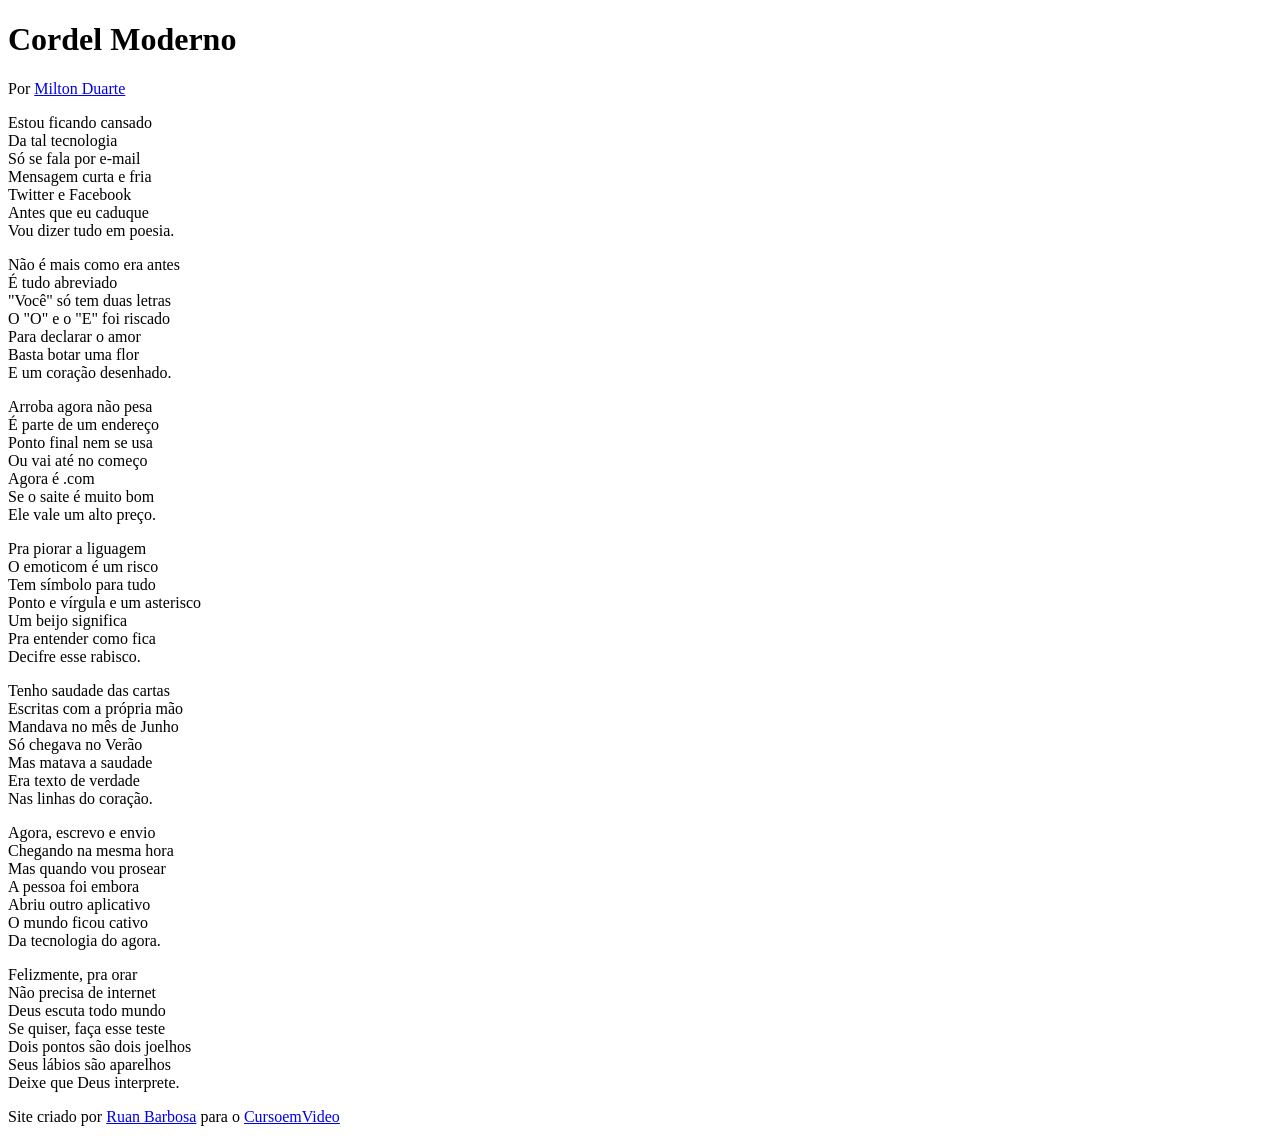
==== index.html @ 87140f3d "atualizando o index" ====
<!DOCTYPE html>
<html lang="pt-br">
<head>
    <meta charset="UTF-8">
    <meta name="viewport" content="width=device-width, initial-scale=1.0">
    <title>Corder Moderno</title>
    <link rel="stylesheet" href="/desafios/Desafio 12/styles/styles.css">
</head>
<body>
    <header>
        <h1>Cordel Moderno</h1>
        <p>Por <a href="https://www.recantodasletras.com.br/poesias/3186743">Milton Duarte</a></p>
    </header>

    <section class="normal">
        <p>
            Estou ficando cansado <br>
            Da tal tecnologia <br>
            Só se fala por e-mail <br>
            Mensagem curta e fria <br>
            Twitter e Facebook <br>
            Antes que eu caduque <br>
            Vou dizer tudo em poesia.
        </p>
    </section>

    

    <section class="imagem" id="img01">
        <p>
            Não é mais como era antes <br>
            É tudo abreviado <br>
            "Você" só tem duas letras <br>
            O "O" e o "E" foi riscado <br>
            Para declarar o amor <br>
            Basta botar uma flor <br>
            E um coração desenhado.
        </p>
    </section>

    

    <section class="normal">
        <p>
            Arroba agora não pesa <br>
            É parte de um endereço <br>
            Ponto final nem se usa <br>
            Ou vai até no começo <br>
            Agora é .com <br>
            Se o saite é muito bom <br>
            Ele vale um alto preço. <br>
        </p>

        <p>
            Pra piorar a liguagem <br>
            O emoticom é um risco <br>
            Tem símbolo para tudo <br>
            Ponto e vírgula e um asterisco <br>
            Um beijo significa <br>
            Pra entender como fica <br>
            Decifre esse rabisco.
        </p>
    </section>



    <section class="imagem" id="img02">
        <p>
            Tenho saudade das cartas <br>
            Escritas com a própria mão <br>
            Mandava no mês de Junho <br>
            Só chegava no Verão <br>
            Mas matava a saudade <br>
            Era texto de verdade <br>
            Nas linhas do coração.
        </p>
    </section>



    <section class="normal">
        <p>
            Agora, escrevo e envio <br>
            Chegando na mesma hora <br>
            Mas quando vou prosear <br>
            A pessoa foi embora <br>
            Abriu outro aplicativo <br>
            O mundo ficou cativo <br>
            Da tecnologia do agora. <br>
        </p>

        <p>
            Felizmente, pra orar <br>
            Não precisa de internet <br>
            Deus escuta todo mundo <br>
            Se quiser, faça esse teste <br>
            Dois pontos são dois joelhos <br>
            Seus lábios são aparelhos <br>
            Deixe que Deus interprete.
        </p>
    </section>

    <footer><p>Site criado por <a href="https://github.com/RuanBSA" target="_blank">Ruan Barbosa</a> para o <a href="https://www.cursoemvideo.com/cursos/" target="_blank">CursoemVideo</a></p></footer>
</body>
</html>
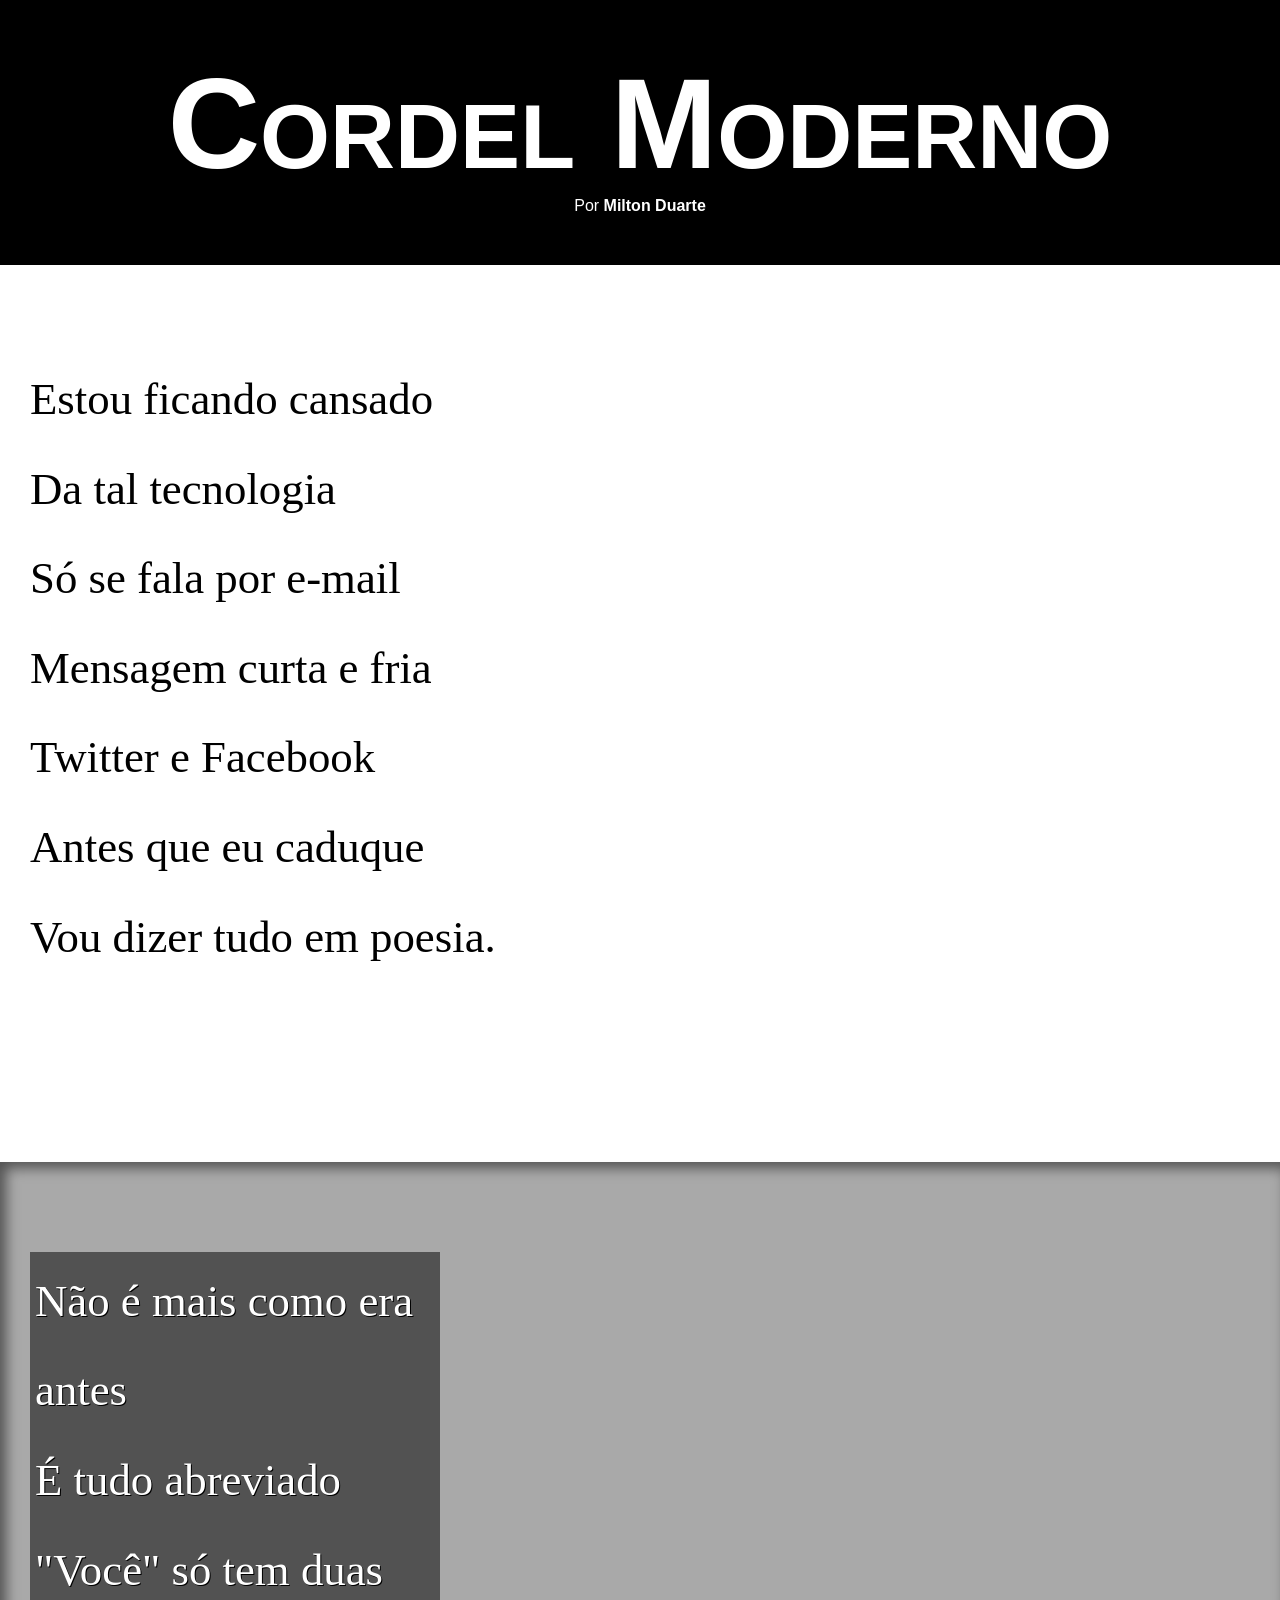
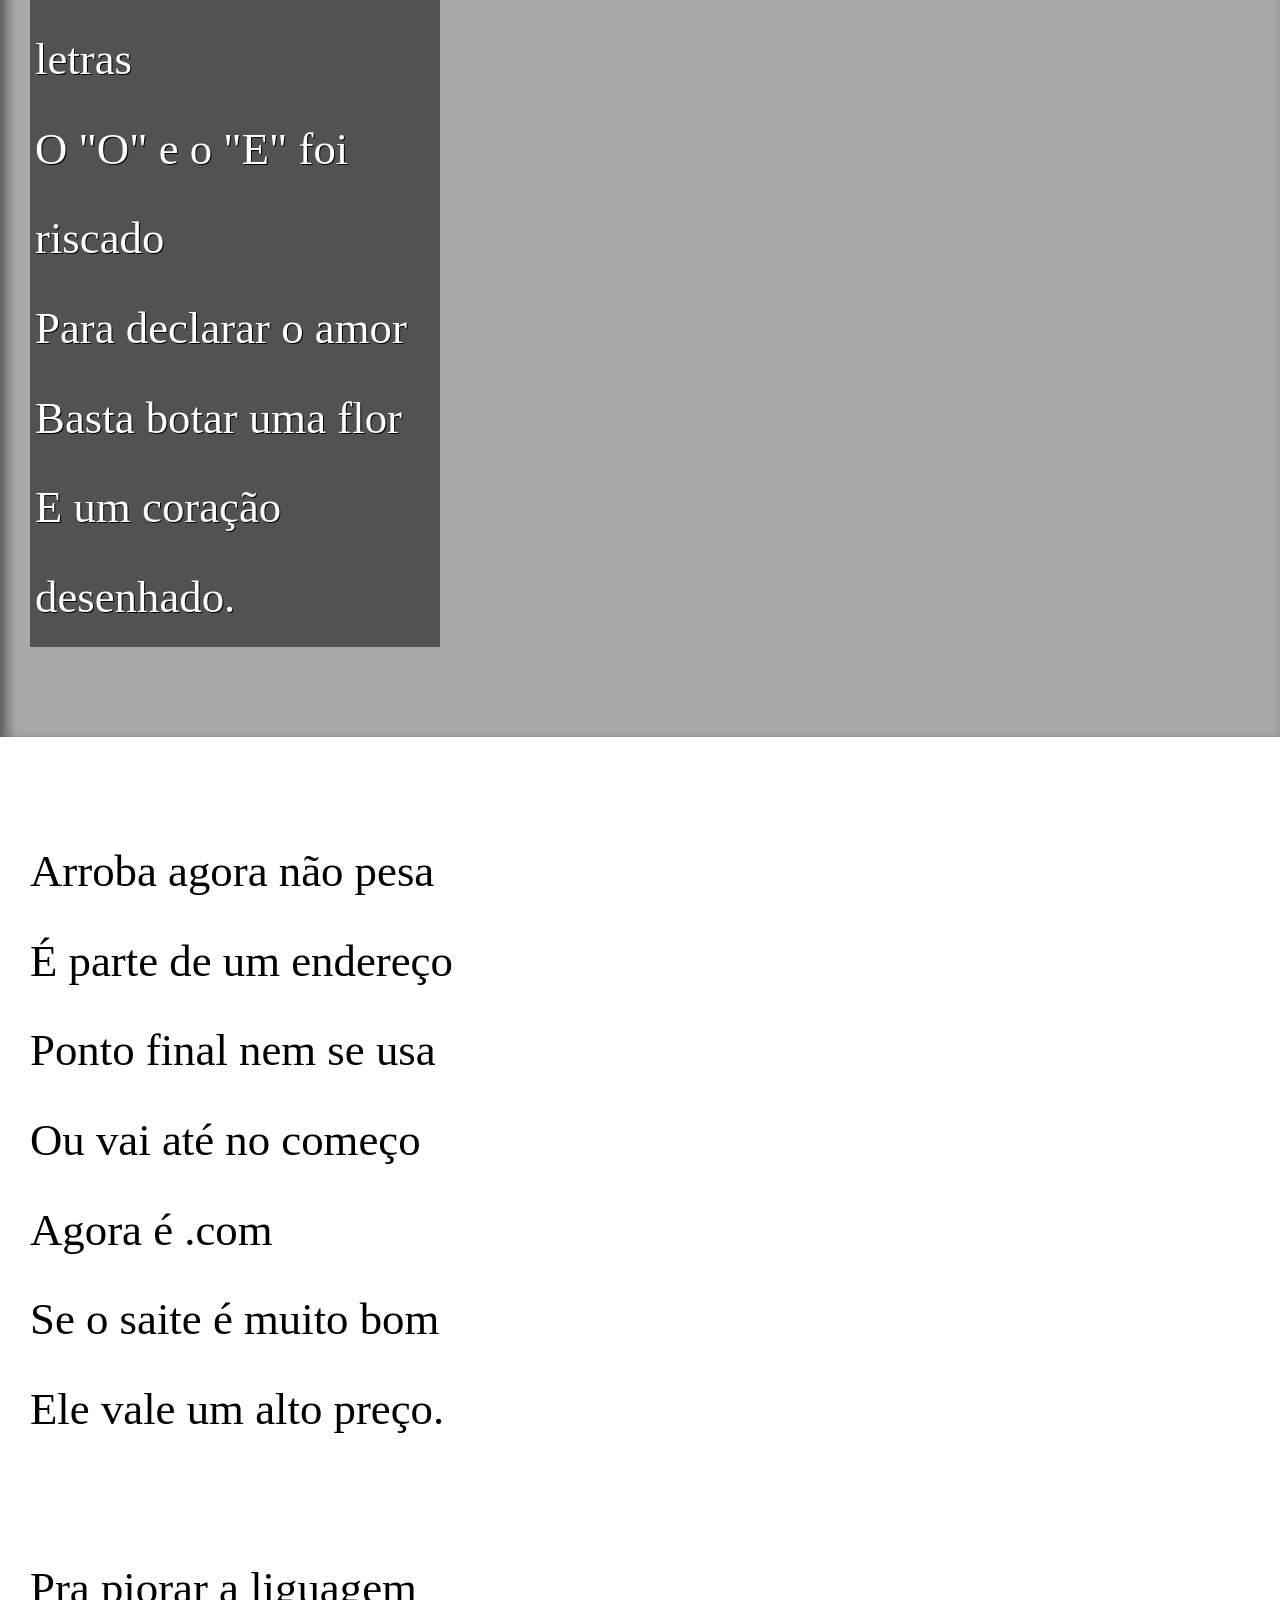
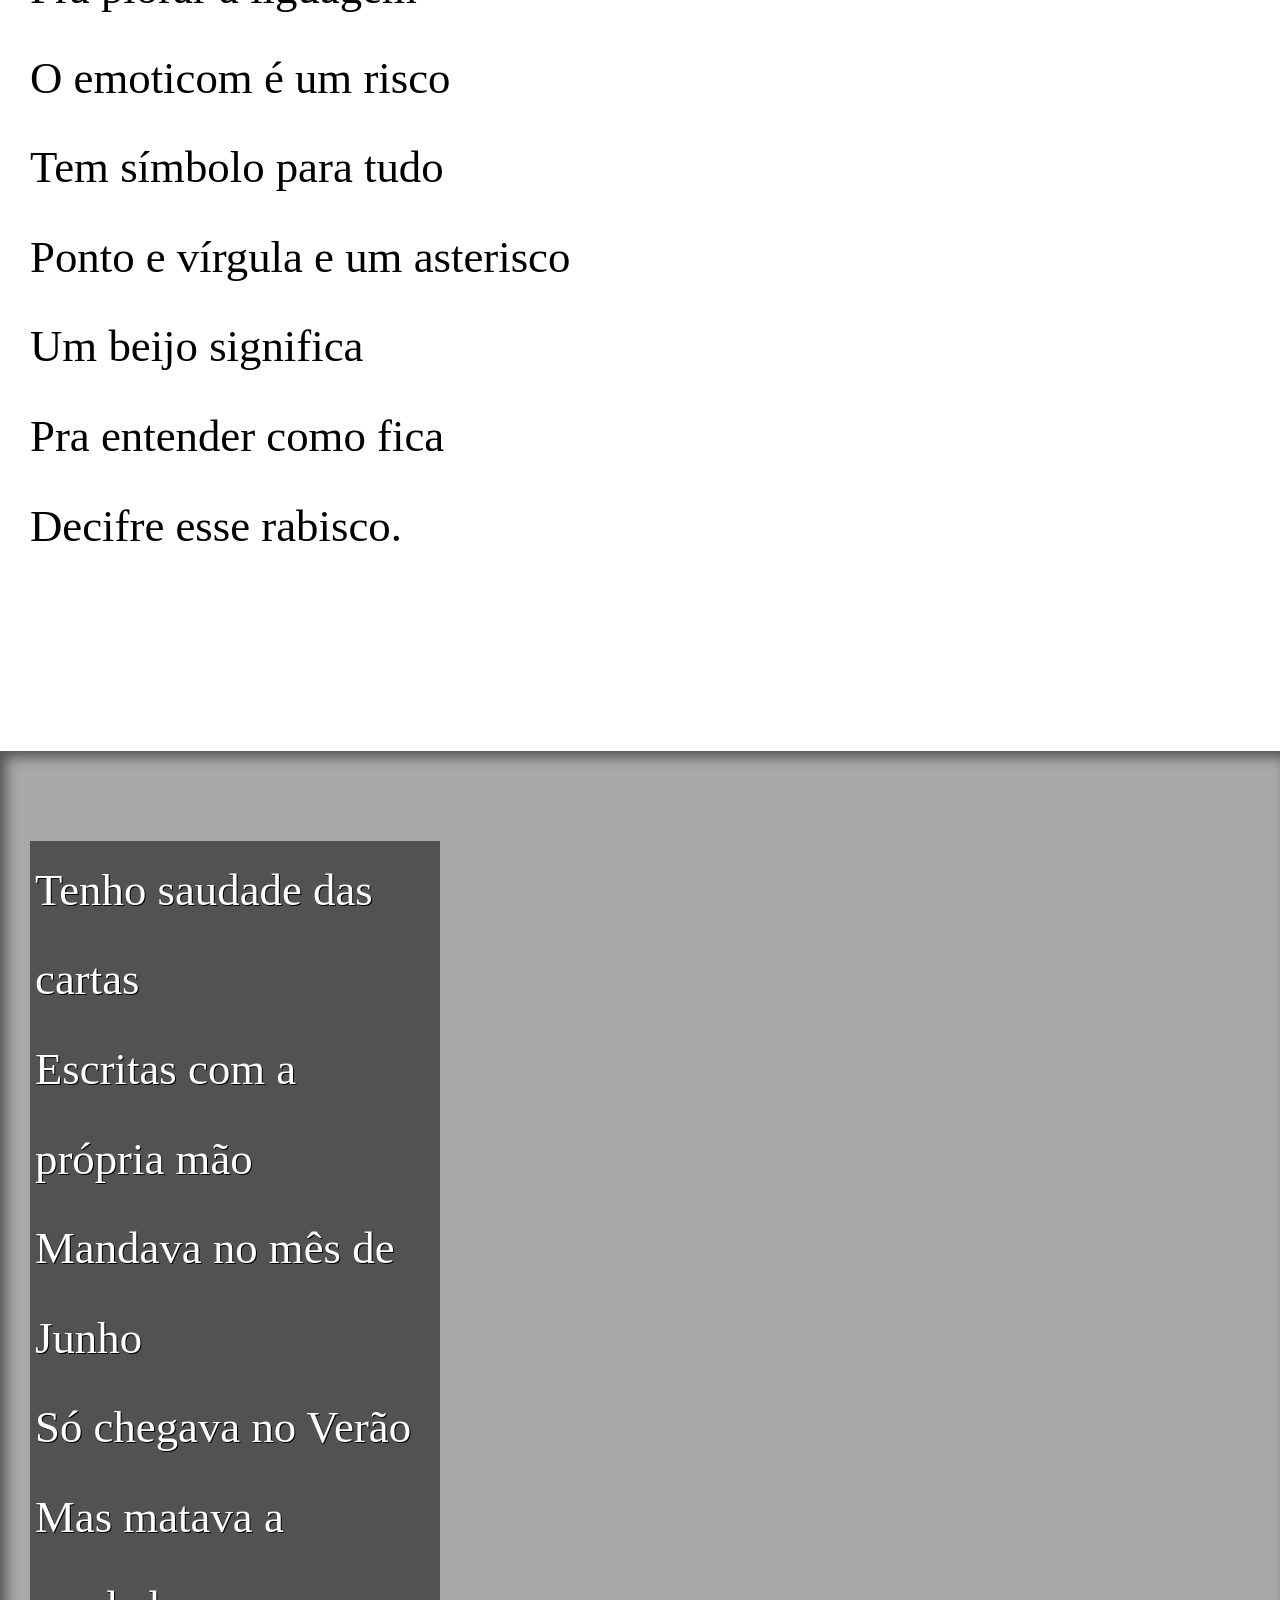
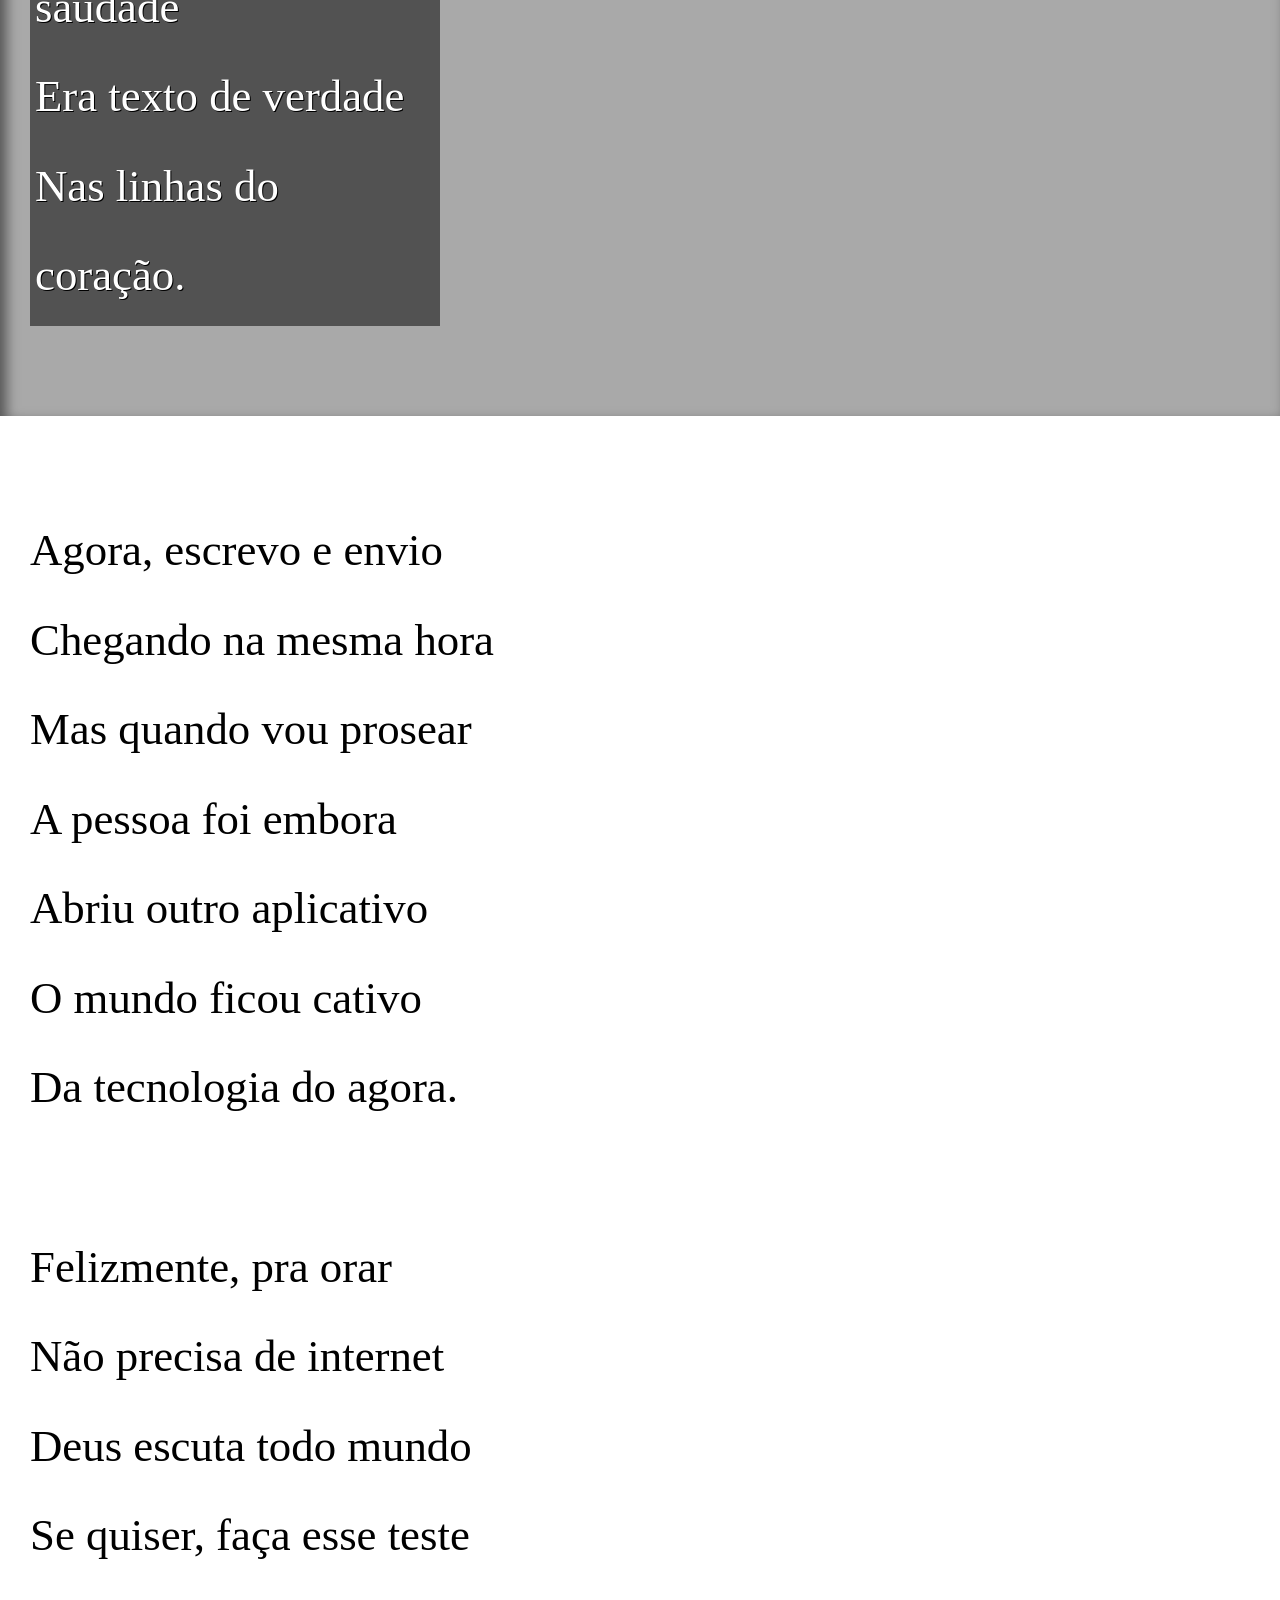
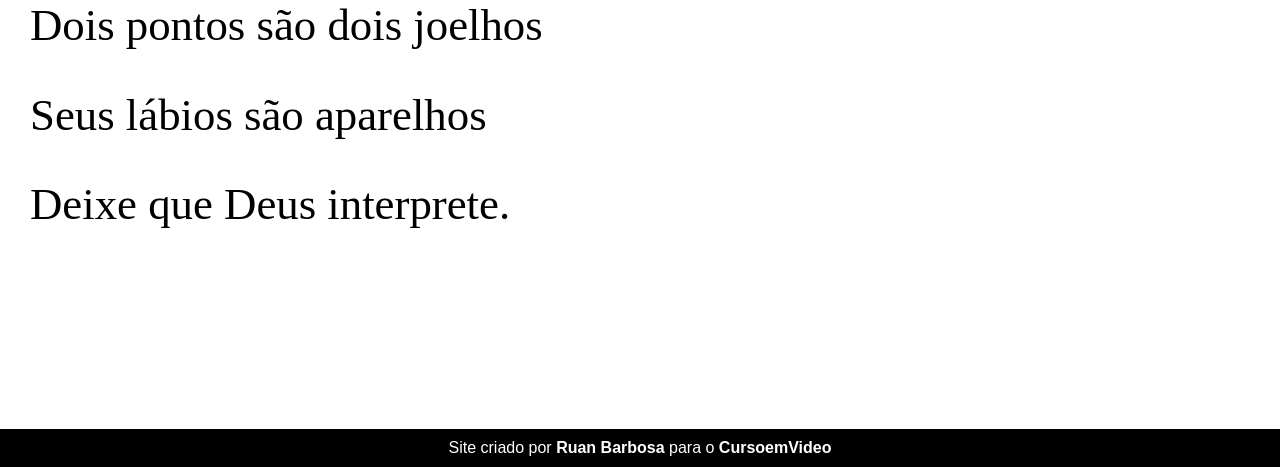
==== commit a2ebfd58: "mudanca de link css" ====
--- a/index.html
+++ b/index.html
@@ -4,7 +4,7 @@
     <meta charset="UTF-8">
     <meta name="viewport" content="width=device-width, initial-scale=1.0">
     <title>Corder Moderno</title>
-    <link rel="stylesheet" href="/desafios/Desafio 12/styles/styles.css">
+    <link rel="stylesheet" href="styles/styles.css">
 </head>
 <body>
     <header>
--- a/styles/styles.css
+++ b/styles/styles.css
@@ -0,0 +1,100 @@
+@charset "UTF-8";
+
+@import url('https://fonts.googleapis.com/css2?family=Passion+One:wght@400;700;900&display=swap');
+
+@import url('https://fonts.googleapis.com/css2?family=Sriracha&display=swap');
+
+:root {
+    --fonte1: Verdana, Geneva, Tahoma, sans-serif;
+    --fonte2: 'Passion One', sans-serif;
+    --fonte3: 'Sriracha', cursive;
+}
+
+* {
+    margin: 0px;
+    padding: 0px;
+    font-size: 1em;
+}
+
+html,body {
+    min-height: 100vh;
+    background-color: darkgray;
+    font-family: var(--fonte1);
+}
+
+header {
+    background-color: black;
+    color: white;
+    text-align: center;
+}
+
+header > h1 {
+    padding-top: 50px;
+    font-variant: small-caps;
+    font-family: var(--fonte2);
+    font-size: 10vw;
+}
+
+header > p {
+    padding-bottom: 50px;
+}
+
+header a, footer a {
+    color: white;
+    text-decoration: none;
+    font-weight: bolder;
+}
+
+header a:hover, footer a:hover {
+    text-decoration: underline;
+}
+
+section {
+    padding-top: 10vh;
+    padding-bottom: 10vh;
+    line-height: 2em;
+    padding-left: 30px;
+    font-family: var(--fonte3);
+    font-size:3.5vw;
+}
+
+section > p {
+    padding-bottom: 2em;
+}
+
+.imagem > p {
+    background-color: rgba(0, 0, 0, 0.514);
+    width: 400px;
+    display: inline-block;
+    padding: 5px;
+    text-shadow: 1px 1px 0px black;
+}
+
+#img01{
+    background-image: url("../imagens/background001.jpg");
+    background-position: right center;
+}
+
+#img02 {
+    background-image: url("../imagens/background002.jpg");
+}
+
+.normal {
+    background-color: white;
+    color: black;
+}
+
+.imagem {
+    background-color: rgb(51, 51, 51);
+    color: white;
+    box-shadow: inset 6px 6px 13px 0px rgb(0, 0, 0, 0.514);
+    background-size: cover;
+    background-attachment: fixed
+}
+
+footer {
+    background-color: black;
+    text-align: center;
+    color: white;
+    padding: 10px;
+}
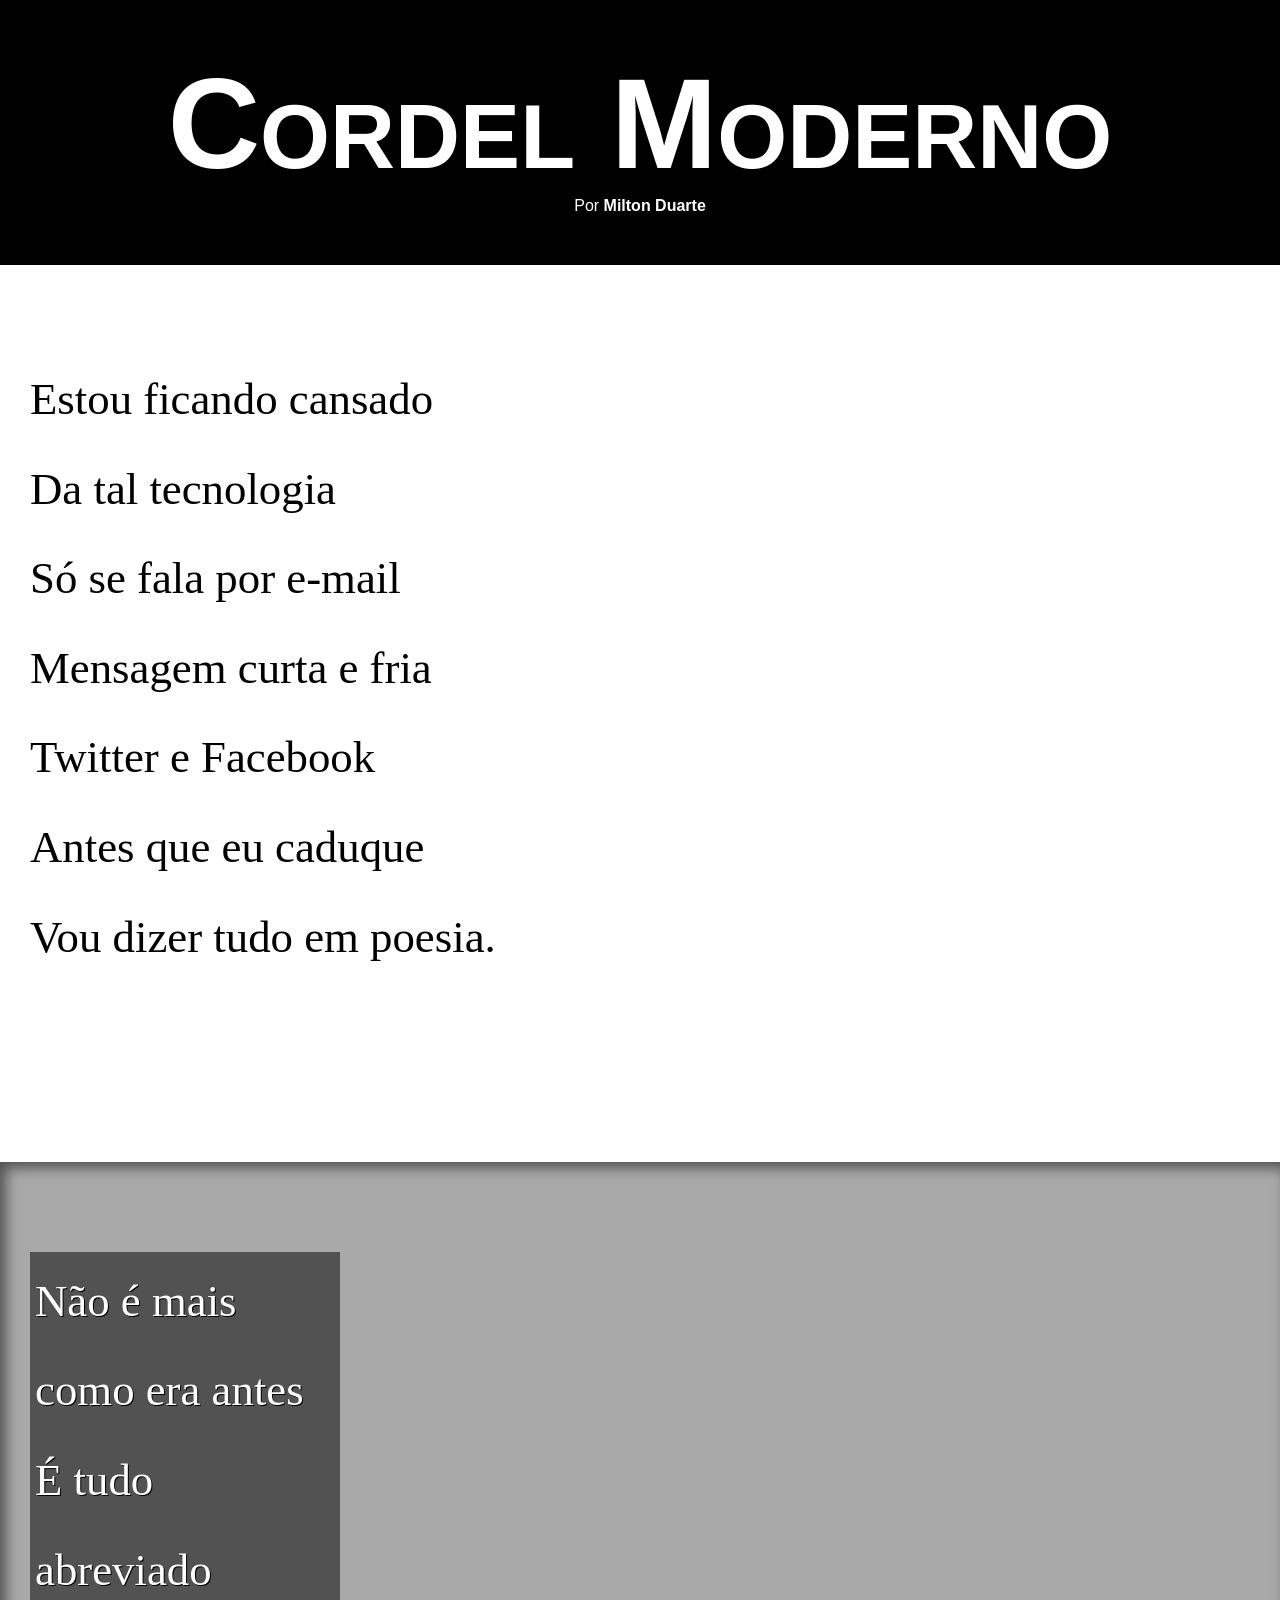
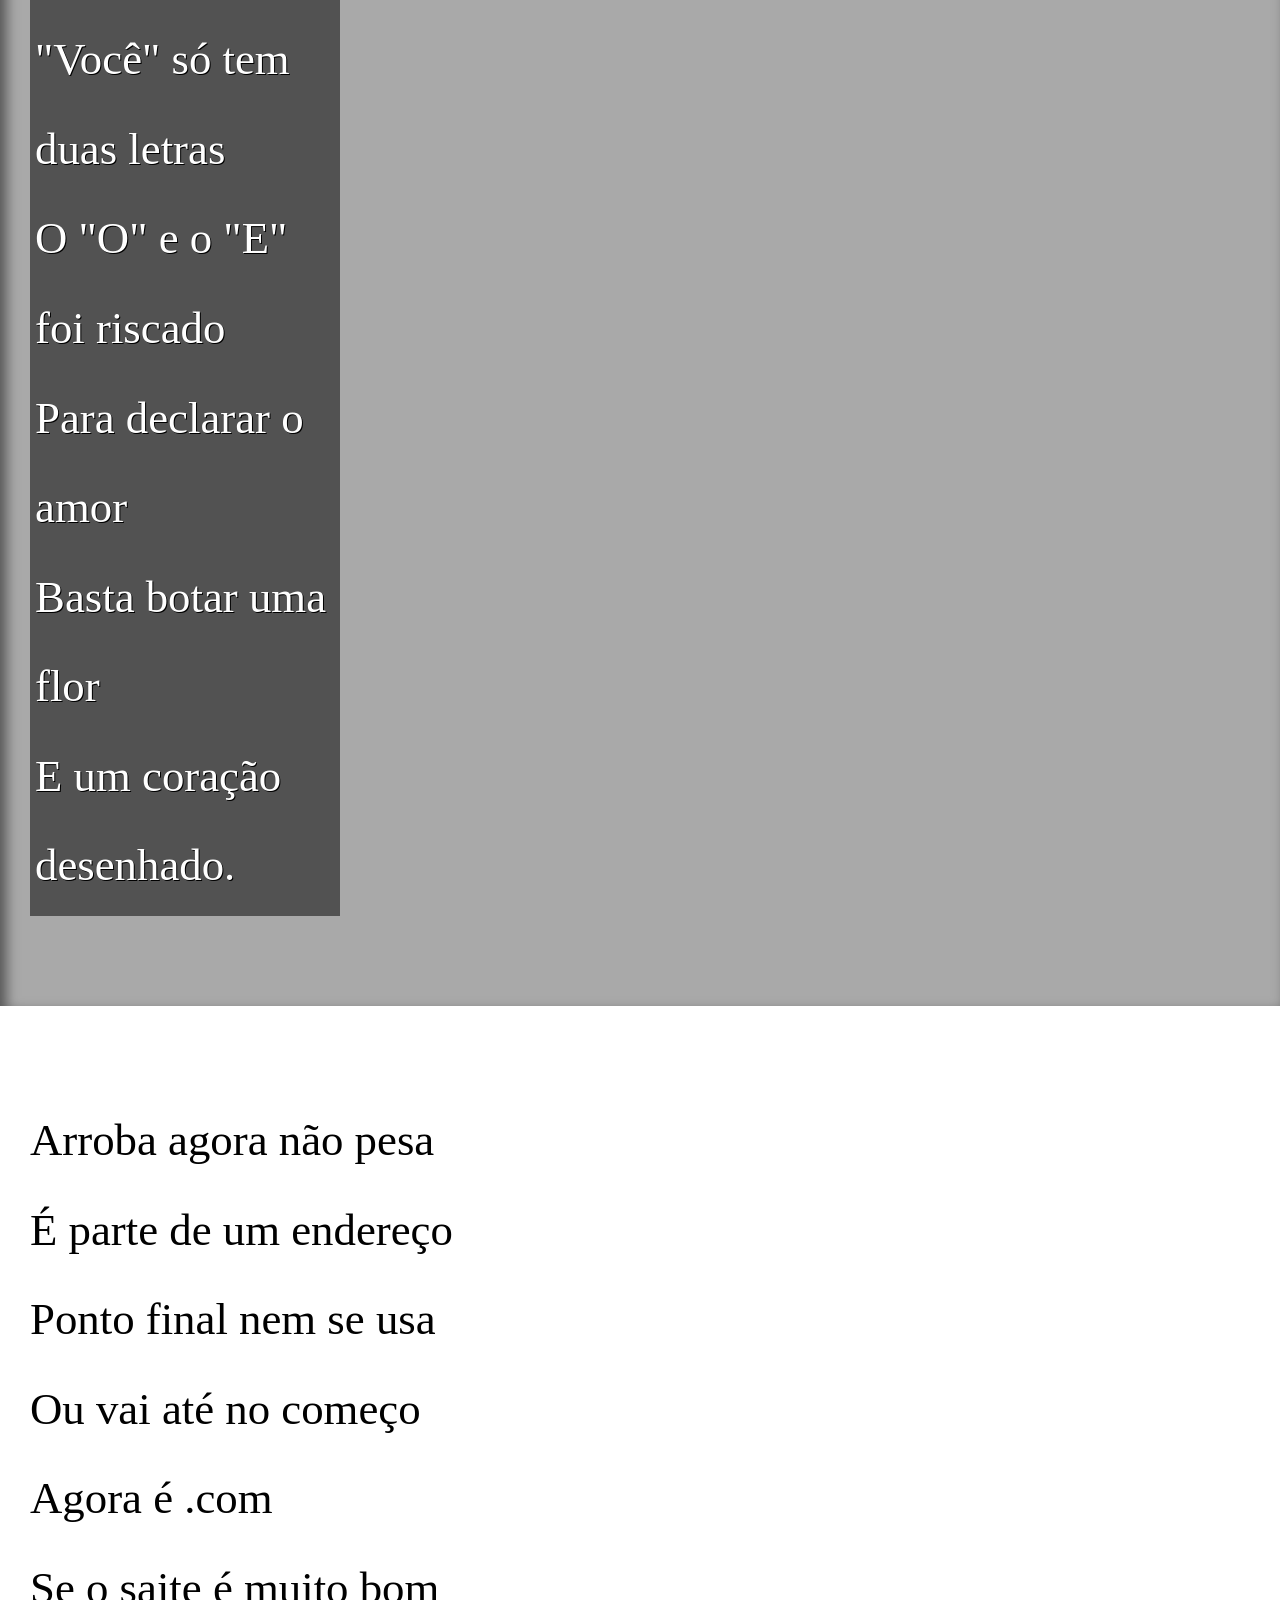
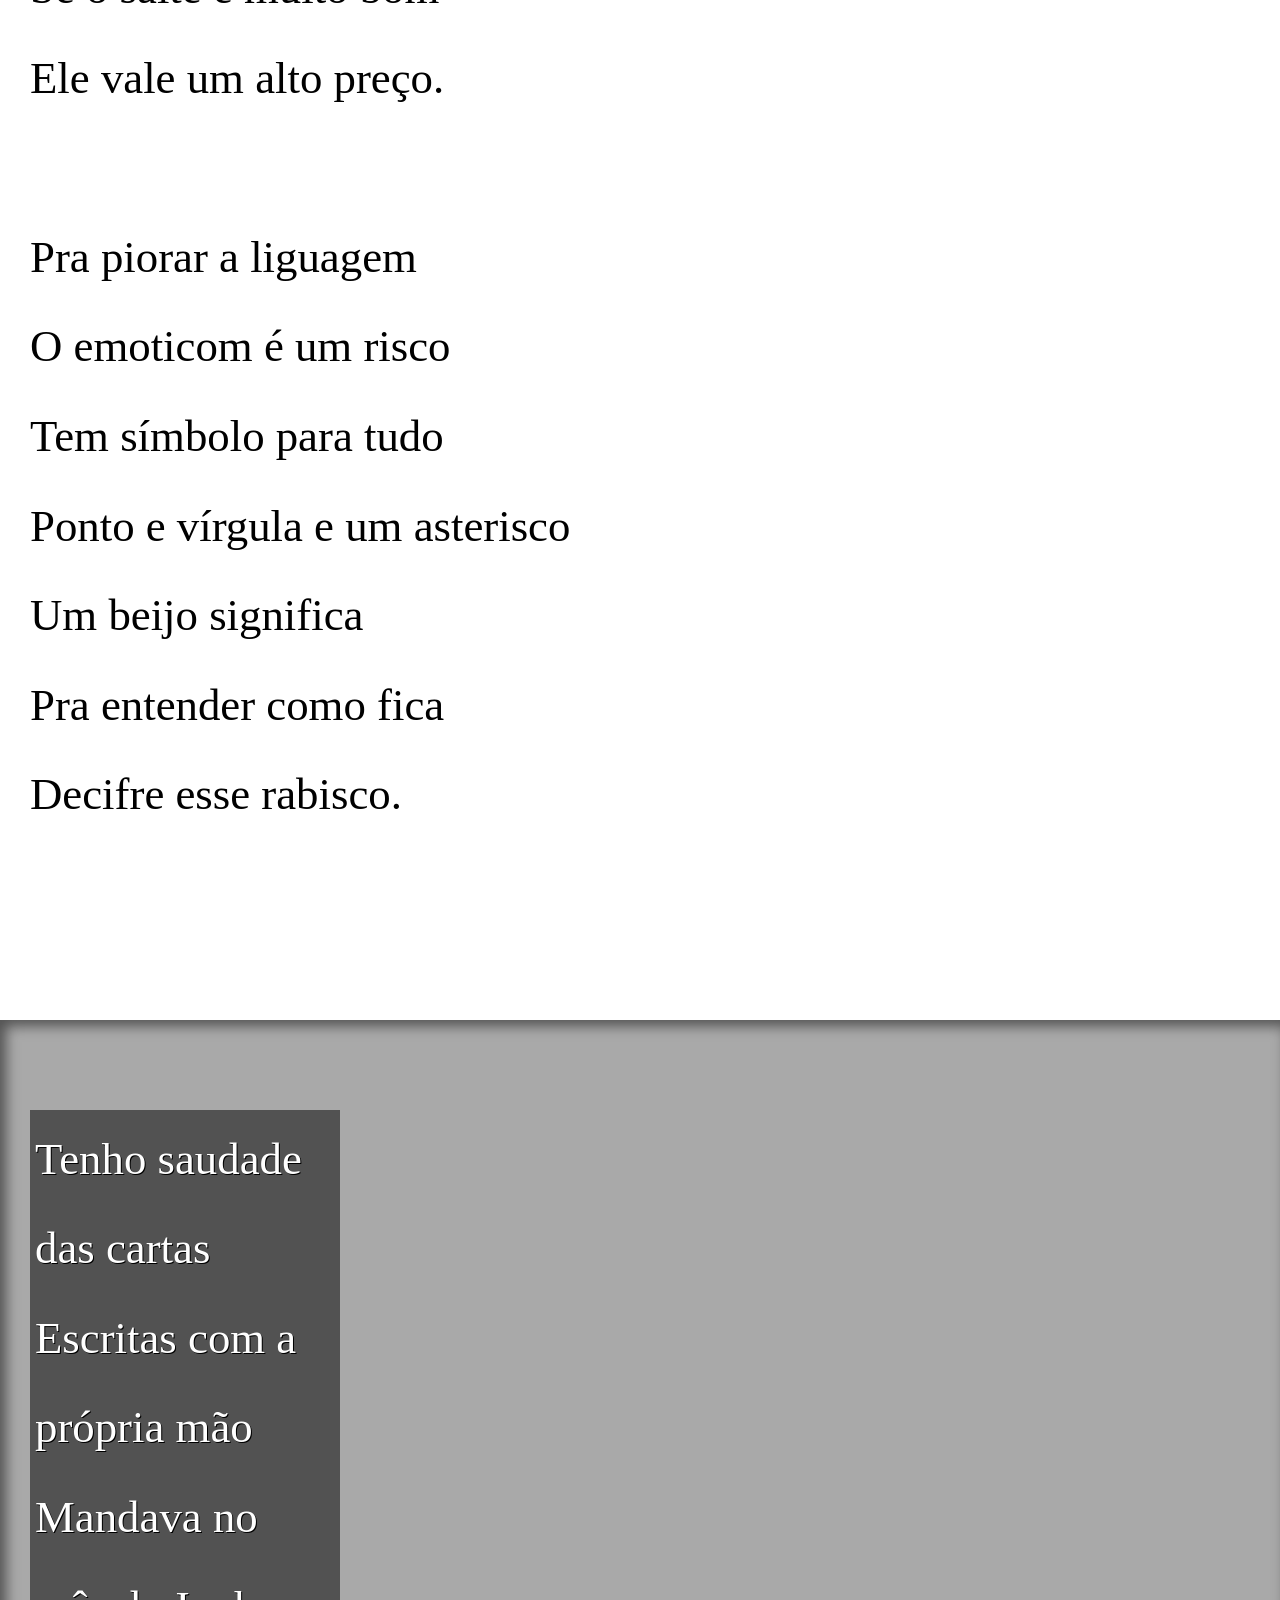
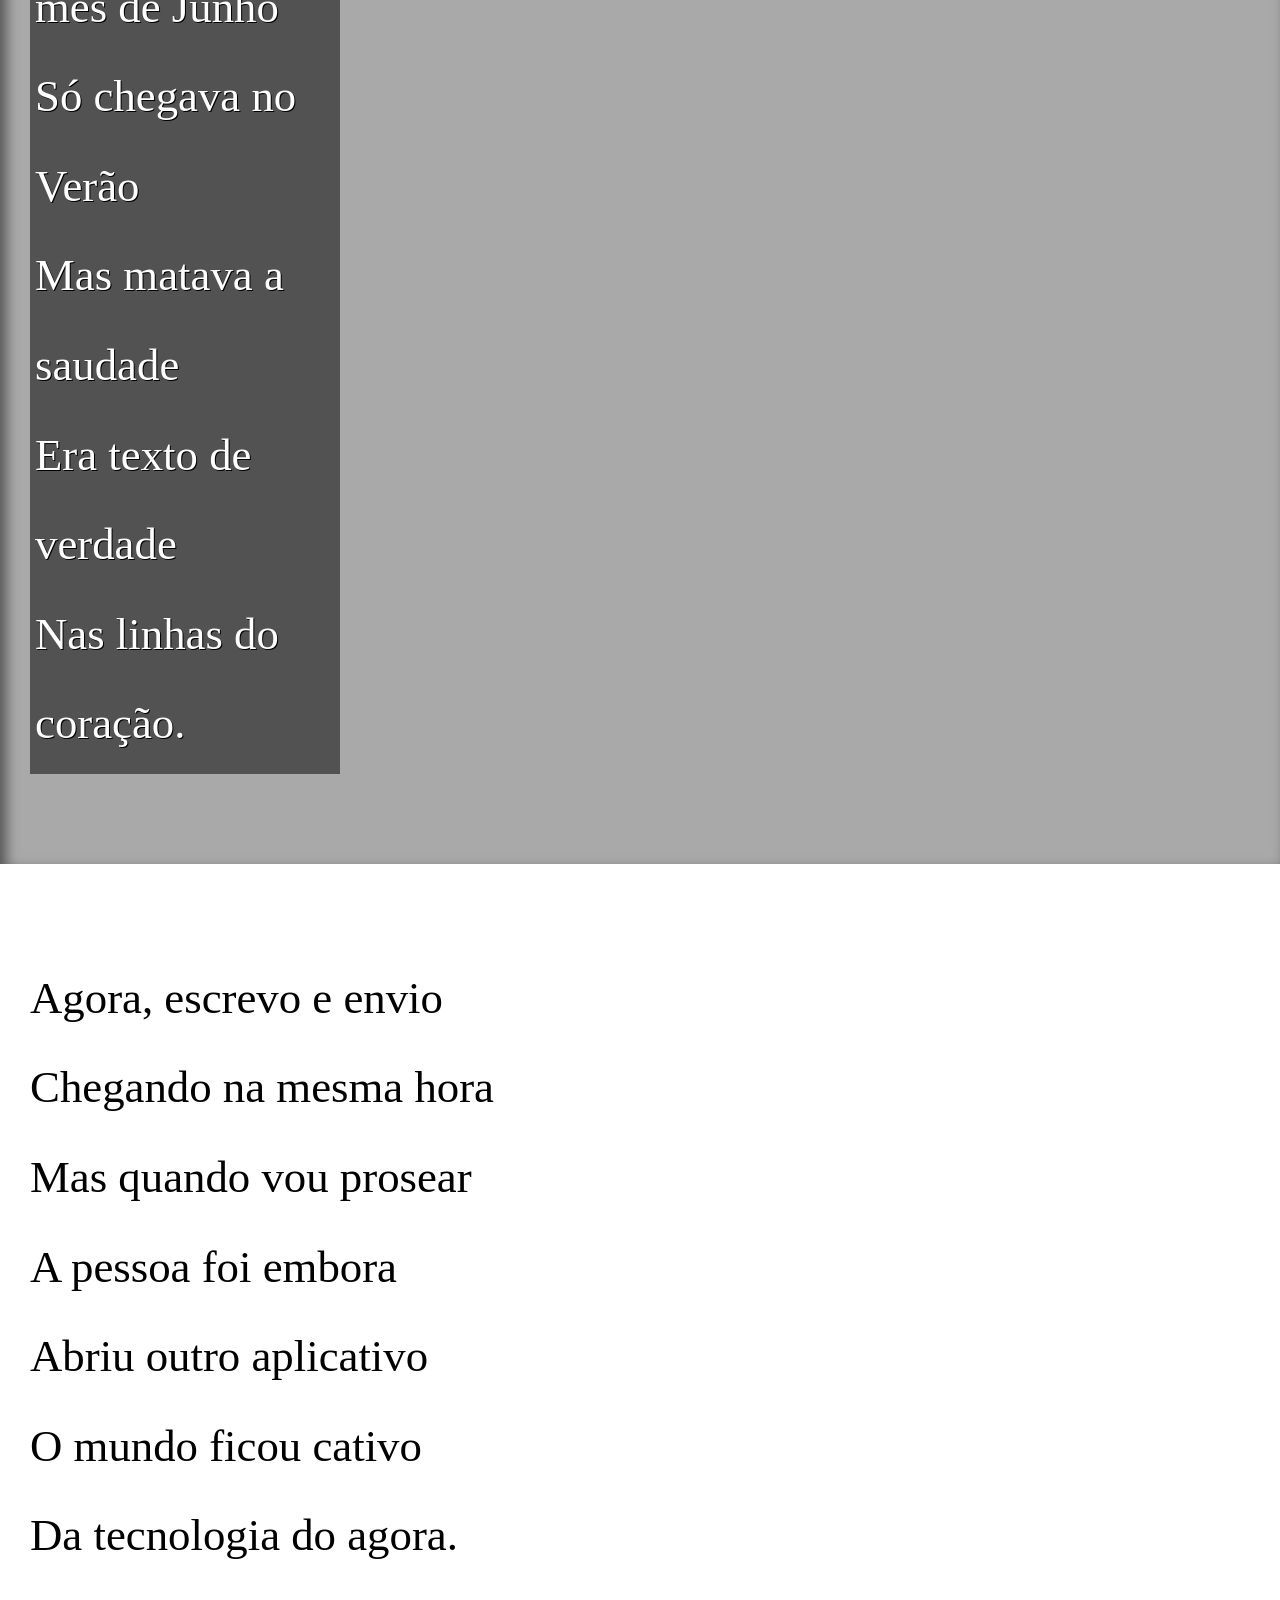
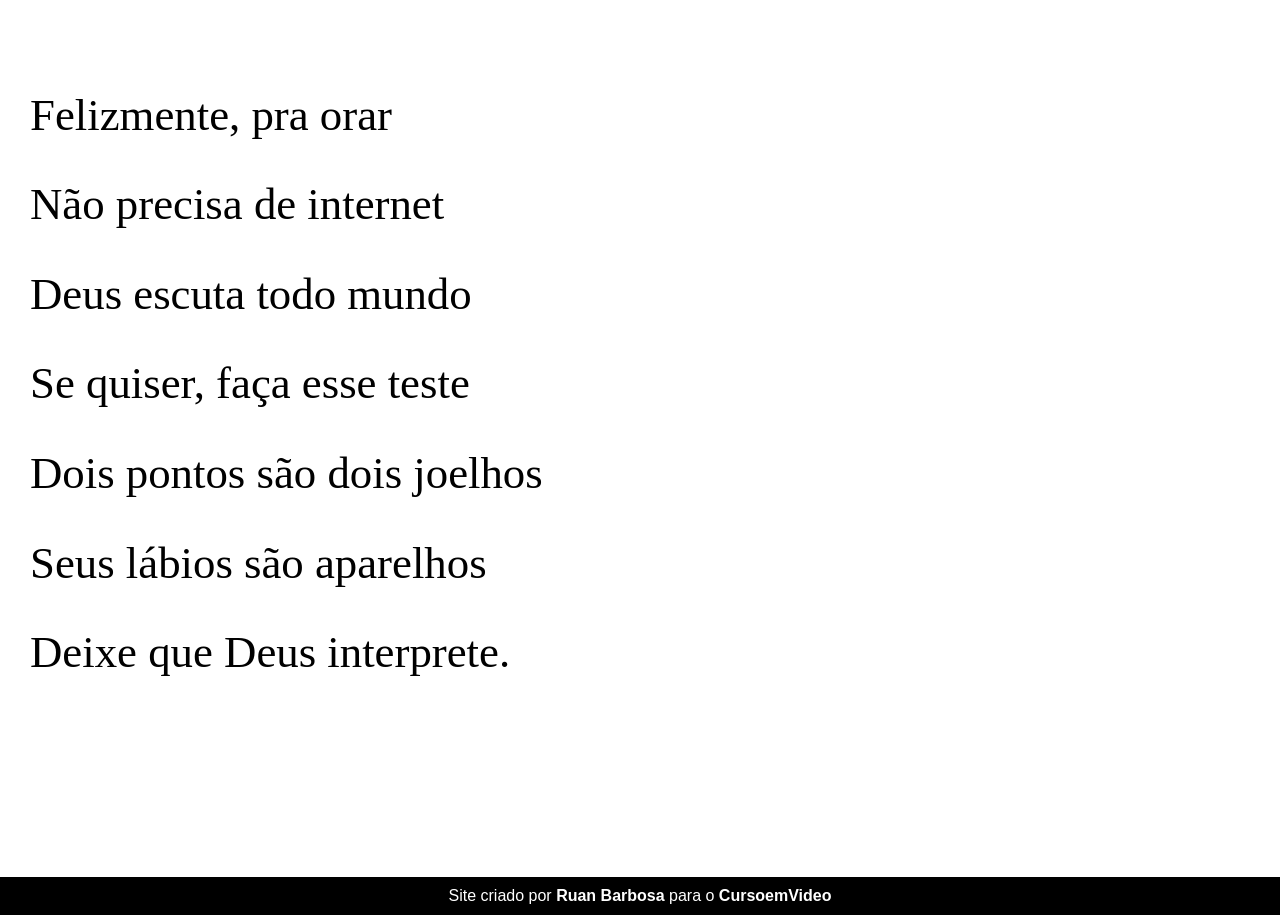
==== commit cde74ee0: "atualizacao  de tamanho de background" ====
--- a/index.html
+++ b/index.html
@@ -9,7 +9,7 @@
 <body>
     <header>
         <h1>Cordel Moderno</h1>
-        <p>Por <a href="https://www.recantodasletras.com.br/poesias/3186743">Milton Duarte</a></p>
+        <p>Por <a href="https://www.recantodasletras.com.br/poesias/3186743" target="_blank">Milton Duarte</a></p>
     </header>
 
     <section class="normal">
--- a/styles/styles.css
+++ b/styles/styles.css
@@ -64,7 +64,7 @@
 
 .imagem > p {
     background-color: rgba(0, 0, 0, 0.514);
-    width: 400px;
+    width: 300px;
     display: inline-block;
     padding: 5px;
     text-shadow: 1px 1px 0px black;
